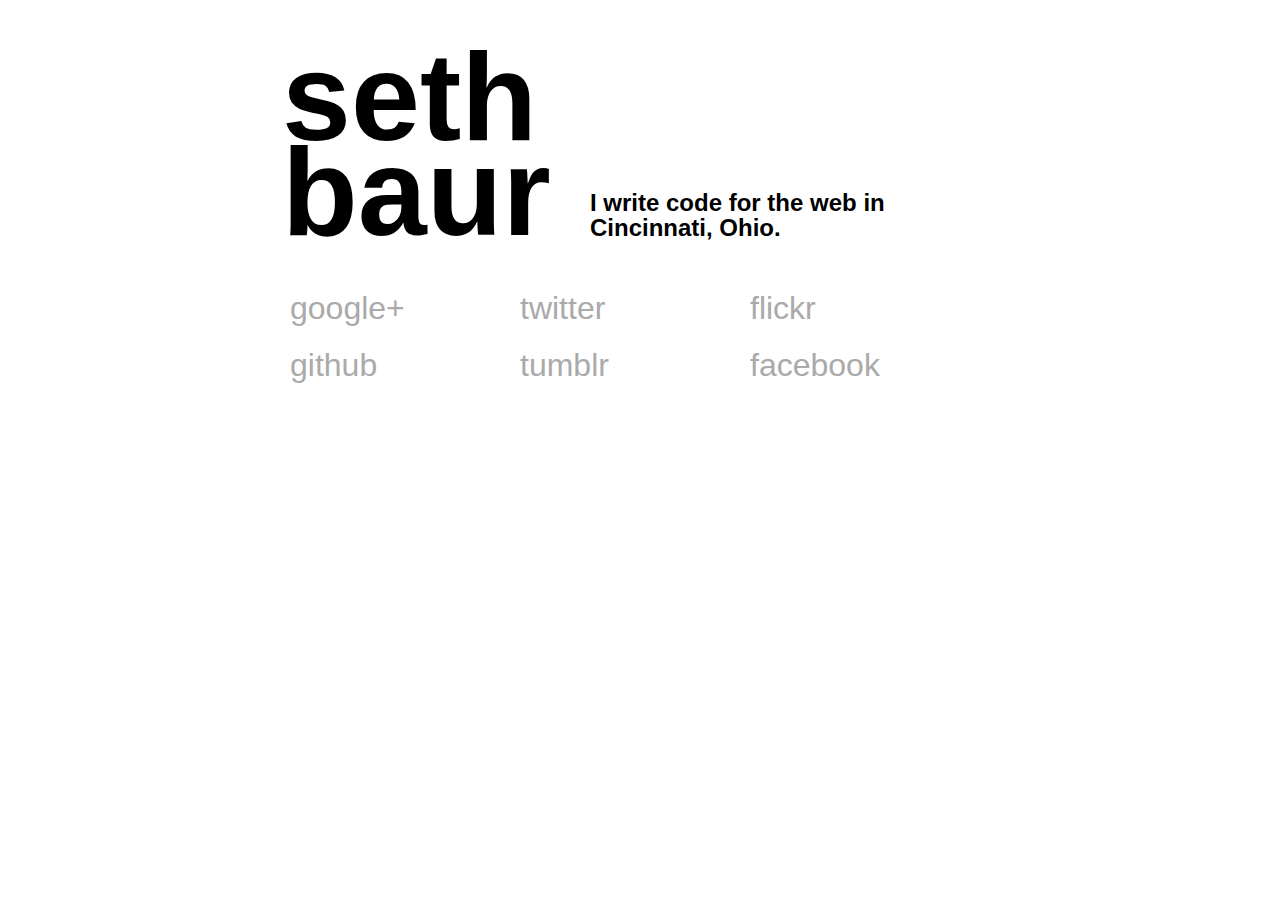
==== index.html @ 832e4f4c "first commit" ====
<!doctype html>

<html lang="en">
<head>
	<meta http-equiv="Content-Type" content="text/html; charset=utf-8"/>
	<link rel="stylesheet" type="text/css" href="style.css" />
	<title>seth baur - web developer</title>
</head>
<body>
    <!-- hosted on linode -->
	<div id="container">
		<h2>I write code for the web in Cincinnati, Ohio.</h2>
		<h1>seth<br/>baur</a></h1>
		<div id="contents">
            <ul>
                <li id="google"><a href="http://gplus.to/seth">google+</a></li>
                <li id="github"><a href="http://github.com/sethbaur">github</a></li>
            </ul>
            <ul>
                <li id="twitter"><a href="http://www.twitter.com/sethbaur">twitter</a></li>
                <li id="tumblr"><a href="http://sethly.tumblr.com">tumblr</a></li>
            </ul>
            <ul>
                <li id="flickr"><a href="http://www.flickr.com/sethbaur">flickr</a></li>
                <li id="facebook"><a href="http://www.facebook.com/sethbaur">facebook</a></li>
            </ul>
		</div>
	</div>

</body>
</html>
---- style.css ----
body {
	margin:0;
}

#container {
	width:700px;
	margin-left:auto;
	margin-right:auto;
	overflow:visible;
	margin-top:0;
}

h1 {
	margin:50px 0 0 -8px;
	padding:0;
	font-family:Helvetica, Arial, sans-serif;
	font-size:124px;
	line-height:95px;
	float:left;
}

h2 {
	margin:190px 0 0 0;
	padding:0;
	font-family:Helvetica, Arial, sans-serif;
	font-size:24px;
	line-height:25px;
	float:right;
	text-align:left;
	width:400px;
}

#contents{
	clear:both;
	position:relative;
	top:30px;
}

ul {
	list-style-type:none;
	margin:0;
	padding:0;
    width:230px;
    float:left;
}

li {
	margin:20px 0;
}

a:link, a:visited {
	font-size:32px;
	font-family:Helvetica, Arial, sans-serif;
	color:#aaa;
	text-decoration:none;
	text-align:left;
}

#facebook a:hover {
	color:blue;
}

#twitter a:hover {
	color:#0099b9;
}

#tumblr a:hover {
	color:#5C7480;
}

#flickr a:hover {
	color:#ff0084;
}

#google a:hover {
	color:red;
}

#github a:hover {
    color:#008000;
}
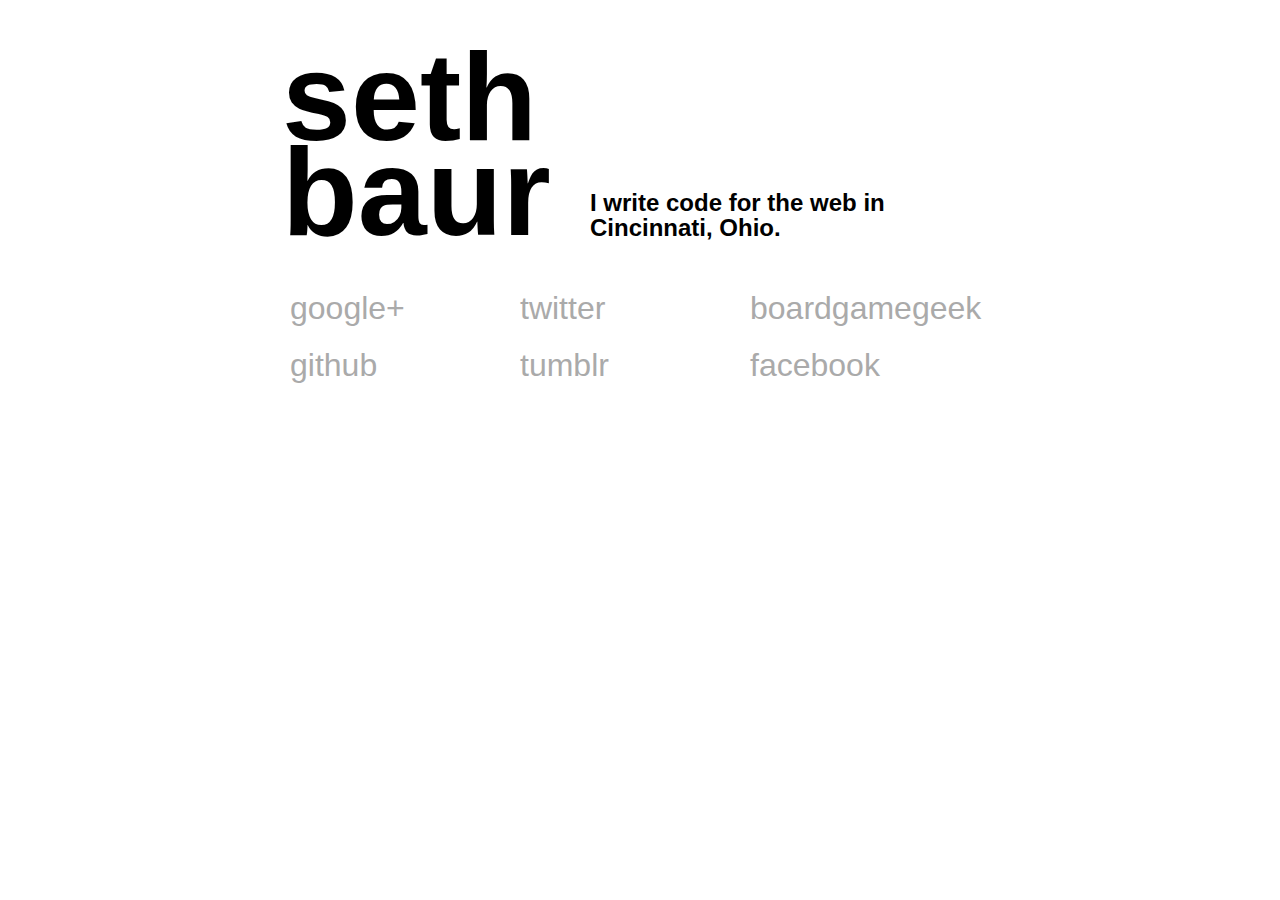
==== commit dfffc403: "adding boardgamegeek, removing flickr" ====
--- a/index.html
+++ b/index.html
@@ -1,31 +1,36 @@
 <!doctype html>
-
 <html lang="en">
 <head>
-	<meta http-equiv="Content-Type" content="text/html; charset=utf-8"/>
-	<link rel="stylesheet" type="text/css" href="style.css" />
-	<title>seth baur - web developer</title>
+  <meta http-equiv="Content-Type" content="text/html; charset=utf-8"/>
+  <link rel="stylesheet" type="text/css" href="style.css" />
+  <title>seth baur - web developer</title>
 </head>
 <body>
-    <!-- hosted on linode -->
-	<div id="container">
-		<h2>I write code for the web in Cincinnati, Ohio.</h2>
-		<h1>seth<br/>baur</a></h1>
-		<div id="contents">
-            <ul>
-                <li id="google"><a href="http://gplus.to/seth">google+</a></li>
-                <li id="github"><a href="http://github.com/sethbaur">github</a></li>
-            </ul>
-            <ul>
-                <li id="twitter"><a href="http://www.twitter.com/sethbaur">twitter</a></li>
-                <li id="tumblr"><a href="http://sethly.tumblr.com">tumblr</a></li>
-            </ul>
-            <ul>
-                <li id="flickr"><a href="http://www.flickr.com/sethbaur">flickr</a></li>
-                <li id="facebook"><a href="http://www.facebook.com/sethbaur">facebook</a></li>
-            </ul>
-		</div>
-	</div>
-
+  <div id="container">
+    <h2>I write code for the web in Cincinnati, Ohio.</h2>
+    <h1>seth<br/>baur</a></h1>
+    <div id="contents">
+      <ul>
+        <li id="google"><a href="http://gplus.to/seth">google+</a></li>
+        <li id="github"><a href="http://github.com/sethbaur">github</a></li>
+      </ul>
+      <ul>
+        <li id="twitter"><a href="http://www.twitter.com/sethbaur">twitter</a></li>
+        <li id="tumblr"><a href="http://sethly.tumblr.com">tumblr</a></li>
+      </ul>
+      <ul>
+        <li id="bgg"><a href="http://boardgamegeek.com/user/sethly">boardgamegeek</a></li>
+        <li id="facebook"><a href="http://www.facebook.com/sethbaur">facebook</a></li>
+      </ul>
+    </div>
+  </div>
+  <script>
+    (function(b,o,i,l,e,r){b.GoogleAnalyticsObject=l;b[l]||(b[l]=
+    function(){(b[l].q=b[l].q||[]).push(arguments)});b[l].l=+new Date;
+    e=o.createElement(i);r=o.getElementsByTagName(i)[0];
+    e.src='//www.google-analytics.com/analytics.js';
+    r.parentNode.insertBefore(e,r)}(window,document,'script','ga'));
+    ga('create','UA-4209783-1');ga('send','pageview');
+  </script>
 </body>
 </html>
--- a/style.css
+++ b/style.css
@@ -1,79 +1,79 @@
 body {
-	margin:0;
+    margin:0;
 }
 
 #container {
-	width:700px;
-	margin-left:auto;
-	margin-right:auto;
-	overflow:visible;
-	margin-top:0;
+    width:700px;
+    margin-left:auto;
+    margin-right:auto;
+    overflow:visible;
+    margin-top:0;
 }
 
 h1 {
-	margin:50px 0 0 -8px;
-	padding:0;
-	font-family:Helvetica, Arial, sans-serif;
-	font-size:124px;
-	line-height:95px;
-	float:left;
+    margin:50px 0 0 -8px;
+    padding:0;
+    font-family:Helvetica, Arial, sans-serif;
+    font-size:124px;
+    line-height:95px;
+    float:left;
 }
 
 h2 {
-	margin:190px 0 0 0;
-	padding:0;
-	font-family:Helvetica, Arial, sans-serif;
-	font-size:24px;
-	line-height:25px;
-	float:right;
-	text-align:left;
-	width:400px;
+    margin:190px 0 0 0;
+    padding:0;
+    font-family:Helvetica, Arial, sans-serif;
+    font-size:24px;
+    line-height:25px;
+    float:right;
+    text-align:left;
+    width:400px;
 }
 
 #contents{
-	clear:both;
-	position:relative;
-	top:30px;
+    clear:both;
+    position:relative;
+    top:30px;
 }
 
 ul {
-	list-style-type:none;
-	margin:0;
-	padding:0;
+    list-style-type:none;
+    margin:0;
+    padding:0;
     width:230px;
     float:left;
 }
 
 li {
-	margin:20px 0;
+    margin:20px 0;
 }
 
 a:link, a:visited {
-	font-size:32px;
-	font-family:Helvetica, Arial, sans-serif;
-	color:#aaa;
-	text-decoration:none;
-	text-align:left;
+    font-size:32px;
+    font-family:Helvetica, Arial, sans-serif;
+    color:#aaa;
+    text-decoration:none;
+    text-align:left;
 }
 
 #facebook a:hover {
-	color:blue;
+    color:blue;
 }
 
 #twitter a:hover {
-	color:#0099b9;
+    color:#0099b9;
 }
 
 #tumblr a:hover {
-	color:#5C7480;
+    color:#5C7480;
 }
 
-#flickr a:hover {
-	color:#ff0084;
+#bgg a:hover {
+    color:#3B4684;
 }
 
 #google a:hover {
-	color:red;
+    color:red;
 }
 
 #github a:hover {
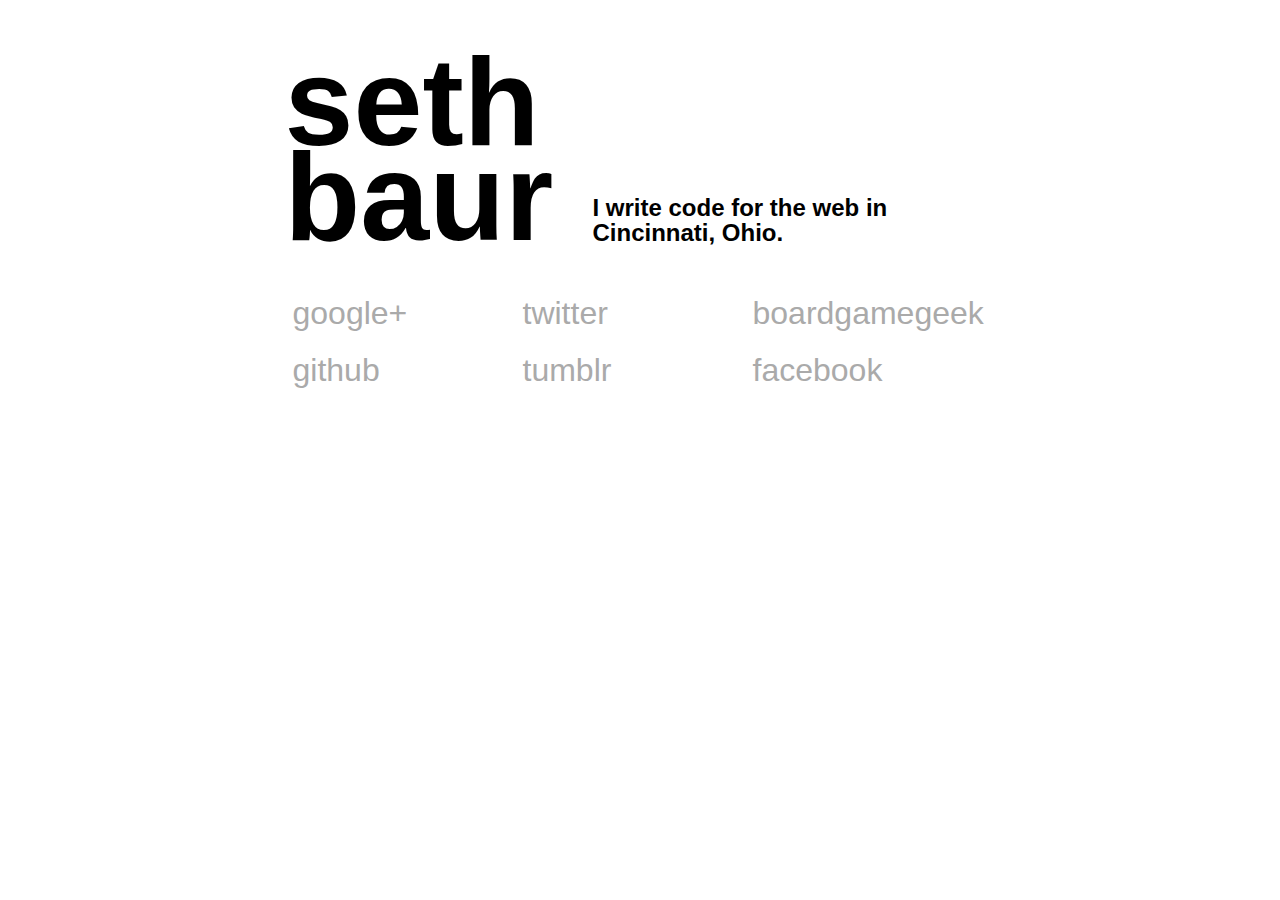
==== commit 84c50b9b: "improved responsive styles" ====
--- a/index.html
+++ b/index.html
@@ -4,11 +4,12 @@
   <meta http-equiv="Content-Type" content="text/html; charset=utf-8"/>
   <link rel="stylesheet" type="text/css" href="style.css" />
   <title>seth baur - web developer</title>
+  <meta name="viewport" content="width=device-width, initial-scale=1, maximum-scale=1, user-scalable=0">
 </head>
 <body>
   <div id="container">
+    <h1>seth<br/>baur</a></h1>
     <h2>I write code for the web in Cincinnati, Ohio.</h2>
-    <h1>seth<br/>baur</a></h1>
     <div id="contents">
       <ul>
         <li id="google"><a href="http://gplus.to/seth">google+</a></li>
--- a/style.css
+++ b/style.css
@@ -3,45 +3,40 @@
 }
 
 #container {
-    width:700px;
-    margin-left:auto;
-    margin-right:auto;
-    overflow:visible;
-    margin-top:0;
+    padding:5px 0 0 5px;
+    width:auto;
 }
 
 h1 {
-    margin:50px 0 0 -8px;
-    padding:0;
     font-family:Helvetica, Arial, sans-serif;
     font-size:124px;
     line-height:95px;
-    float:left;
+    margin:0;
+    float:none;
 }
 
 h2 {
-    margin:190px 0 0 0;
-    padding:0;
     font-family:Helvetica, Arial, sans-serif;
     font-size:24px;
     line-height:25px;
-    float:right;
     text-align:left;
-    width:400px;
+    float:none;
+    margin:15px 0 0 0;
+    width:auto;
 }
 
 #contents{
     clear:both;
     position:relative;
-    top:30px;
+    top:0;
 }
 
 ul {
     list-style-type:none;
     margin:0;
     padding:0;
-    width:230px;
-    float:left;
+    width:auto;
+    float:none;
 }
 
 li {
@@ -79,3 +74,33 @@
 #github a:hover {
     color:#008000;
 }
+
+@media
+only screen and (min-width: 700px) {
+
+    ul {
+        width:230px;
+        float:left;
+    }
+
+    #container {
+        width:700px;
+        margin-left:auto;
+        margin-right:auto;
+    }
+
+    h1 {
+        margin:50px 0 0 -8px;
+        float:left;
+    }
+
+    h2 {
+        float:right;
+        margin:190px 0 0 0;
+        width:400px;
+    }
+
+    #contents {
+        top:30px;
+    }
+}
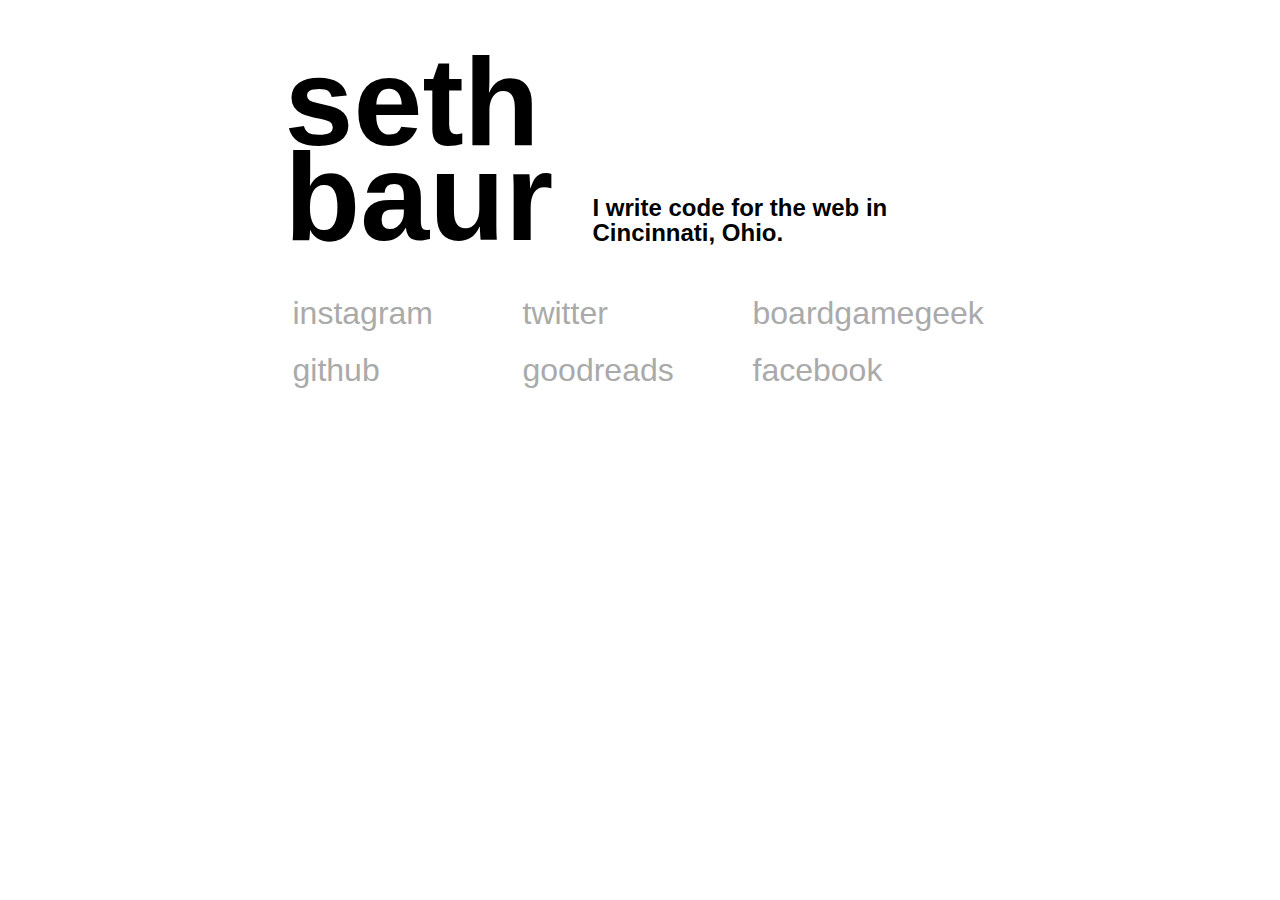
==== commit c29624b6: "add instagram and goodreads" ====
--- a/index.html
+++ b/index.html
@@ -12,12 +12,12 @@
     <h2>I write code for the web in Cincinnati, Ohio.</h2>
     <div id="contents">
       <ul>
-        <li id="google"><a href="http://gplus.to/seth">google+</a></li>
+        <li id="instagram"><a href="http://instagram.com/sethbaur">instagram</a></li>
         <li id="github"><a href="http://github.com/sethbaur">github</a></li>
       </ul>
       <ul>
         <li id="twitter"><a href="http://www.twitter.com/sethbaur">twitter</a></li>
-        <li id="tumblr"><a href="http://sethly.tumblr.com">tumblr</a></li>
+        <li id="goodreads"><a href="https://www.goodreads.com/user/show/5558633-seth-baur">goodreads</a></li>
       </ul>
       <ul>
         <li id="bgg"><a href="http://boardgamegeek.com/user/sethly">boardgamegeek</a></li>
--- a/style.css
+++ b/style.css
@@ -59,16 +59,16 @@
     color:#0099b9;
 }
 
-#tumblr a:hover {
-    color:#5C7480;
+#goodreads a:hover {
+    color:#2a190e;
 }
 
 #bgg a:hover {
     color:#3B4684;
 }
 
-#google a:hover {
-    color:red;
+#instagram a:hover {
+    color:#ac1779;
 }
 
 #github a:hover {
